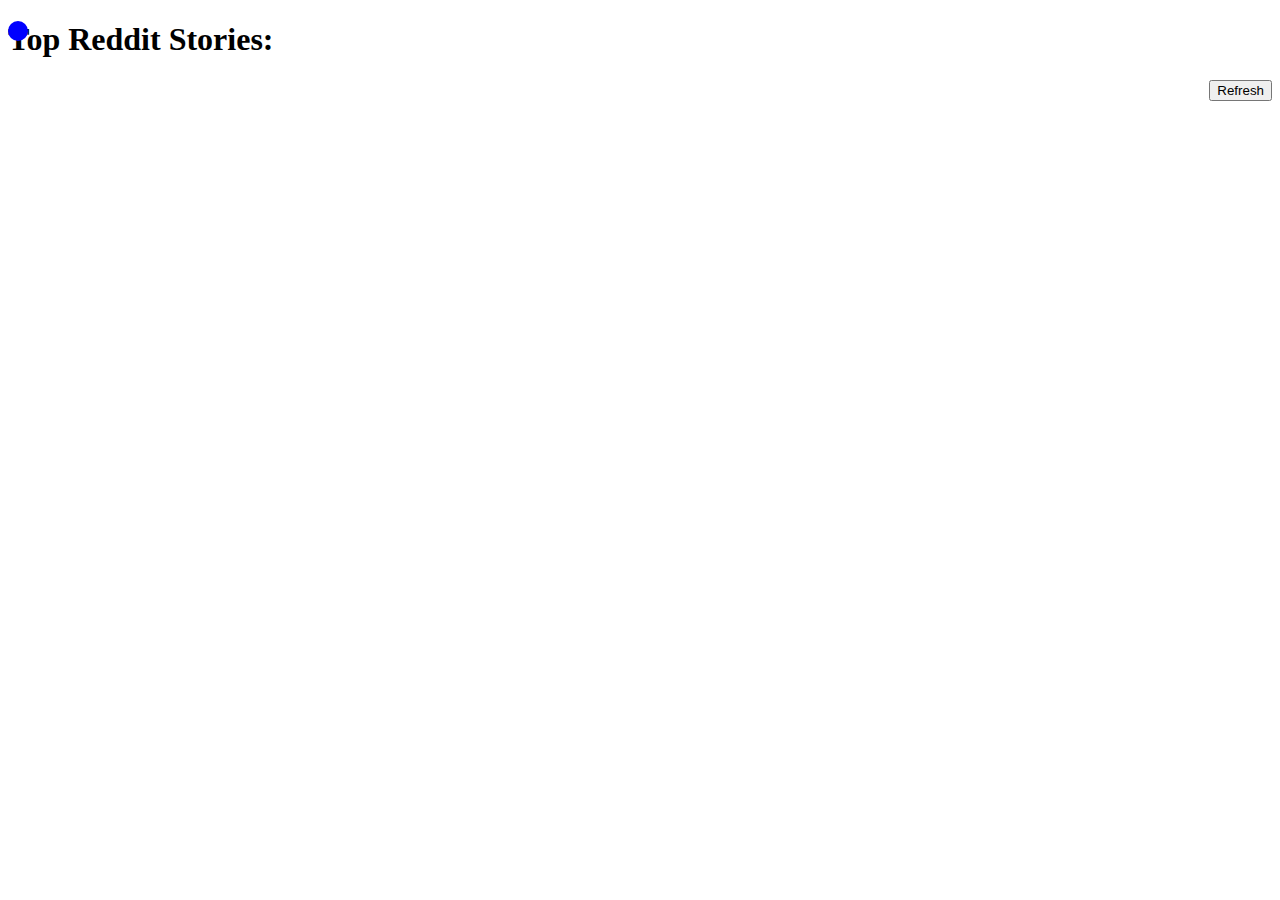
==== homework/week2/index.html @ 9c7f1713 "Merge remote-tracking branch 'upstream/master'" ====
<!DOCTYPE html>
<head>
  <!-- Make sure to include jQuery *before* your own Javascript -->
  <script src="http://ajax.googleapis.com/ajax/libs/jquery/2.1.1/jquery.min.js"></script>
  <script src="./script.js"></script>
</head>
<body>
  <div id="follow-dot" style="position: absolute; width: 20px; height: 20px; border-radius: 10px; background-color: blue;"></div>
  <h1>Top Reddit Stories:</h1>
  <button id="refresh" style="float: right;">Refresh</button>
  <ul id="list"></ul>
</body>
</html>
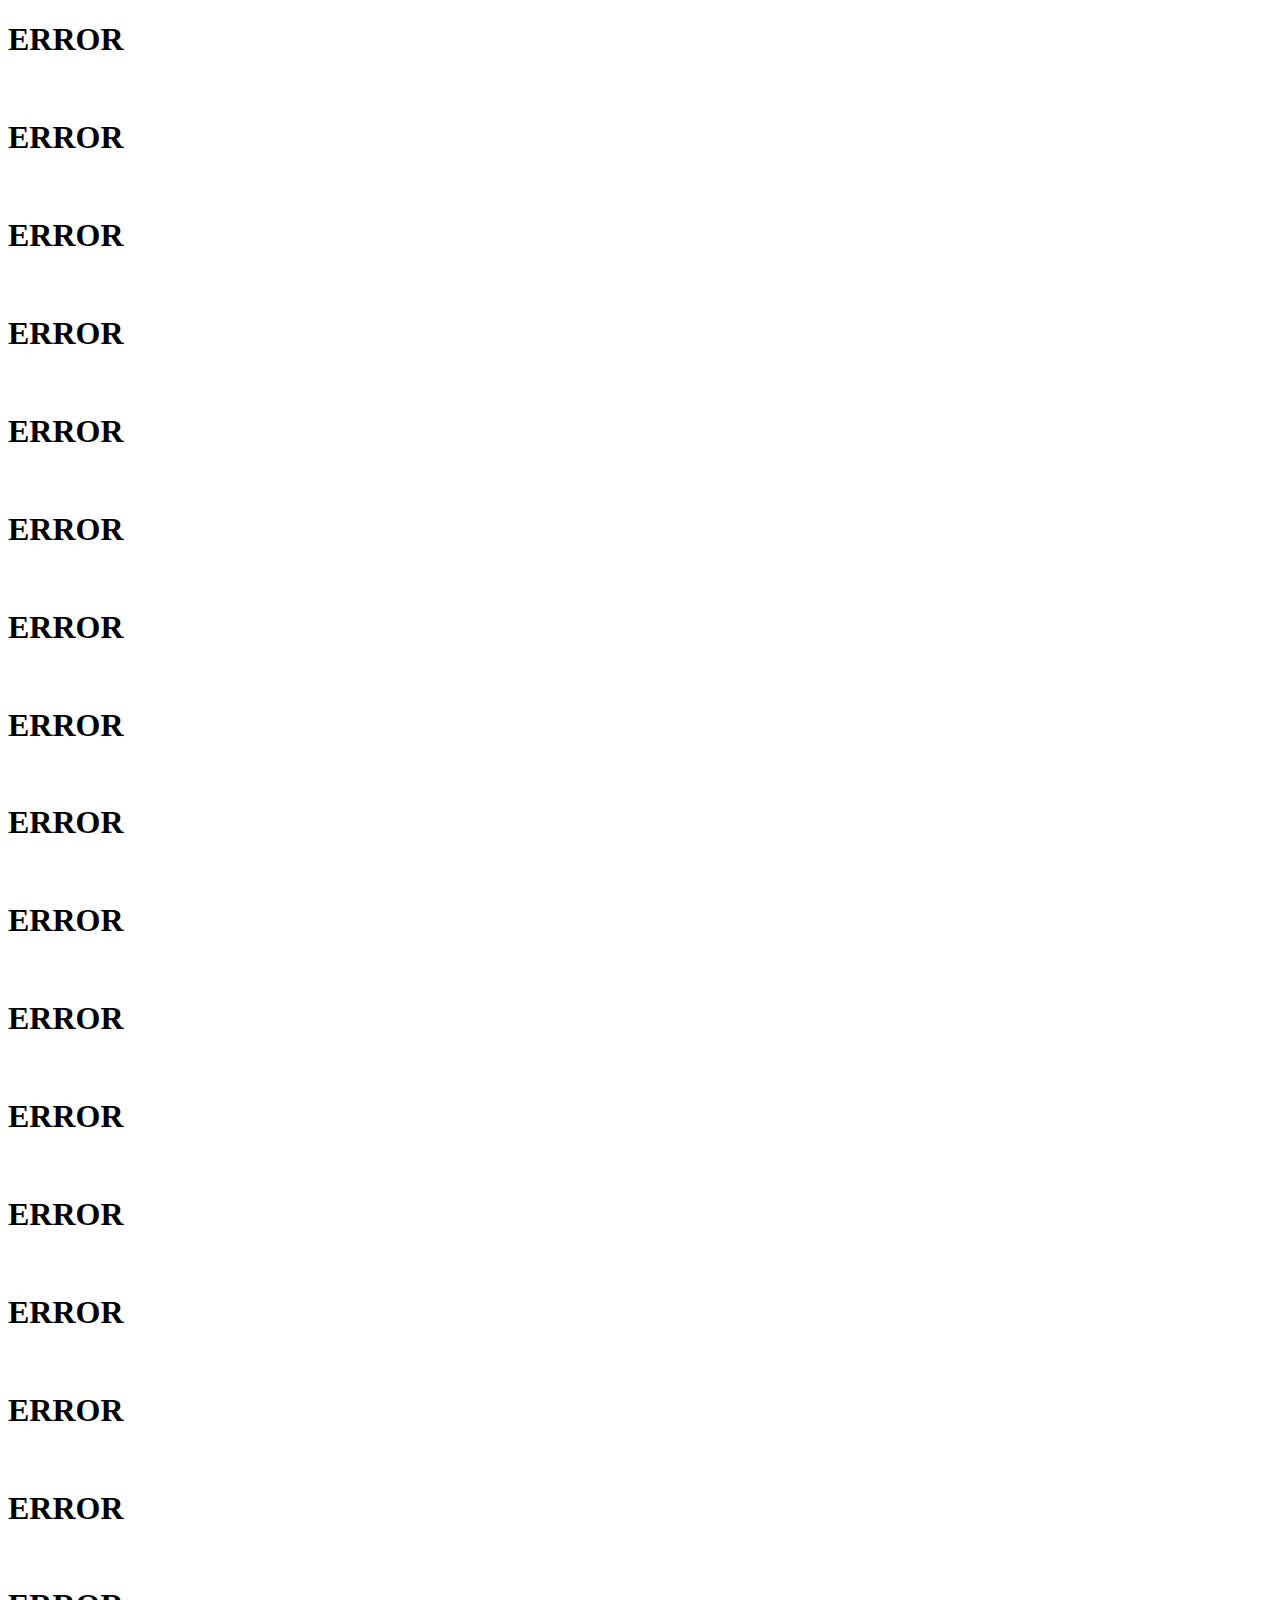
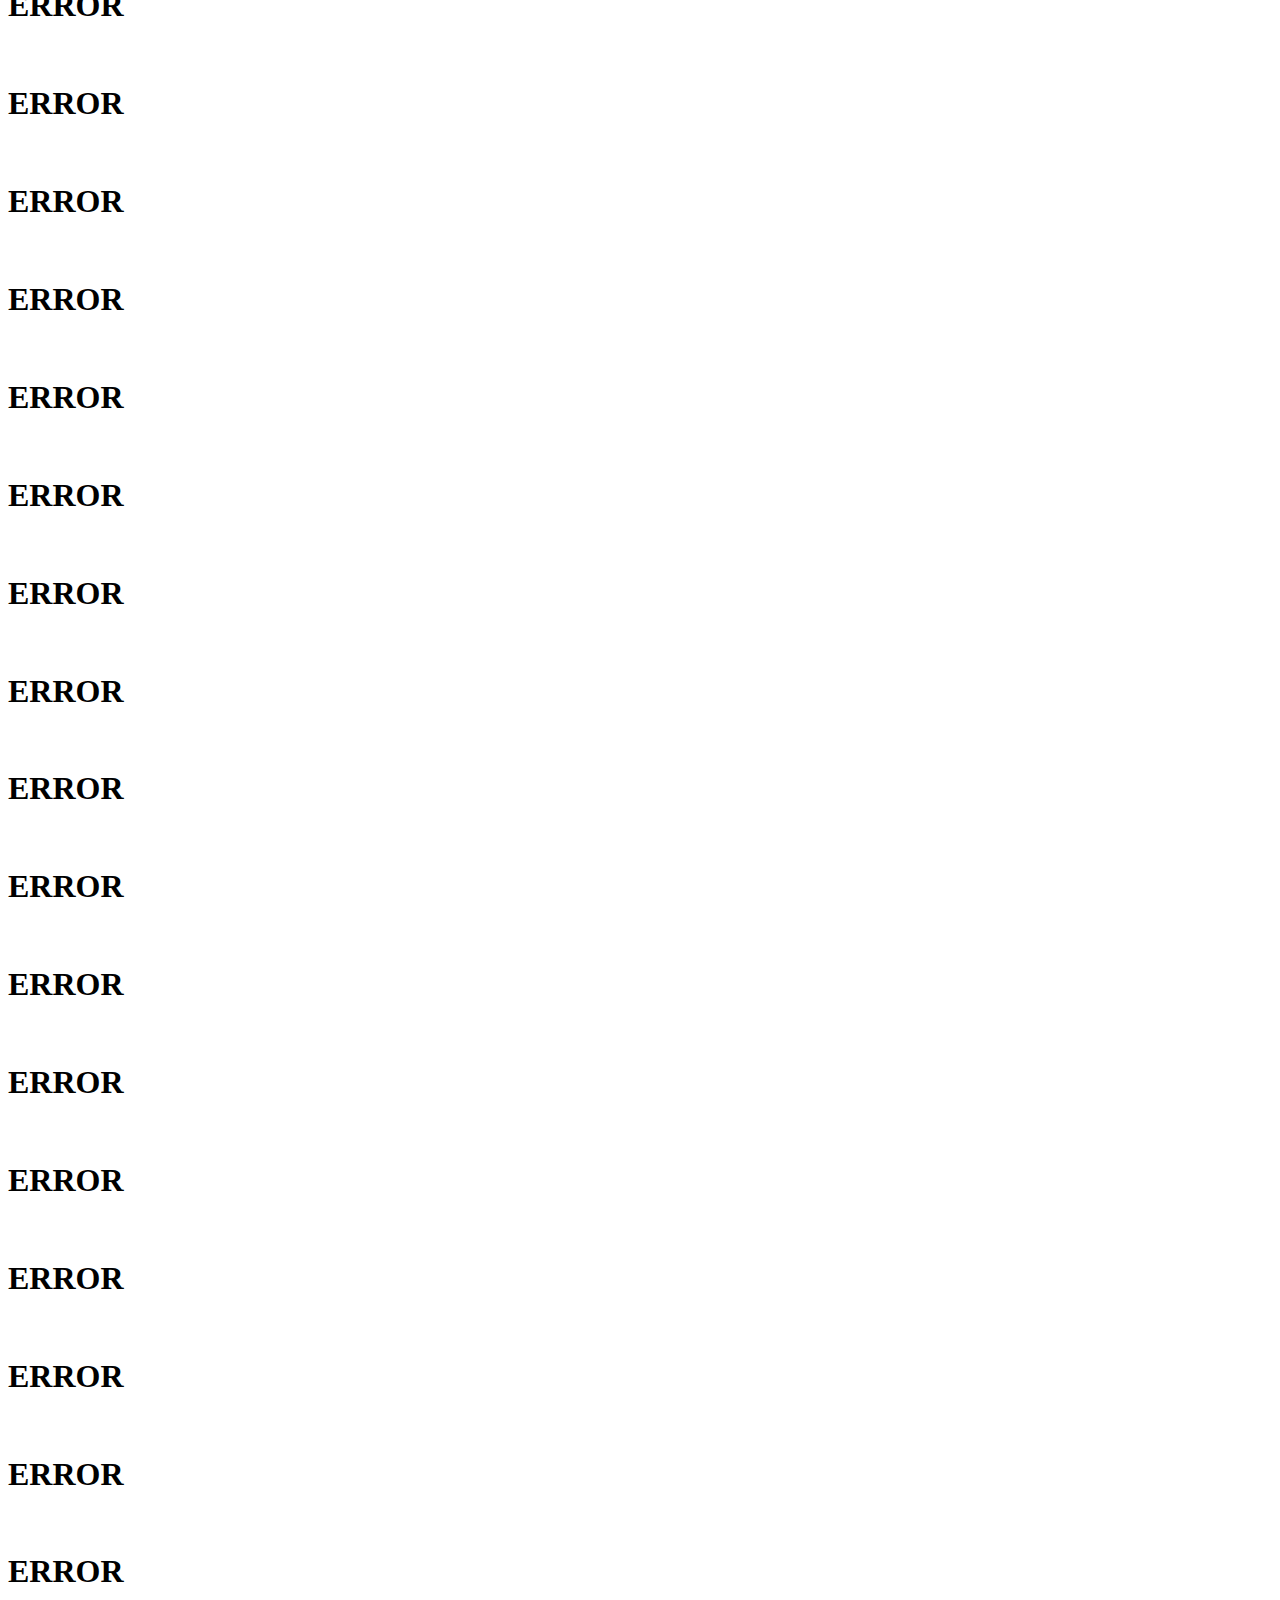
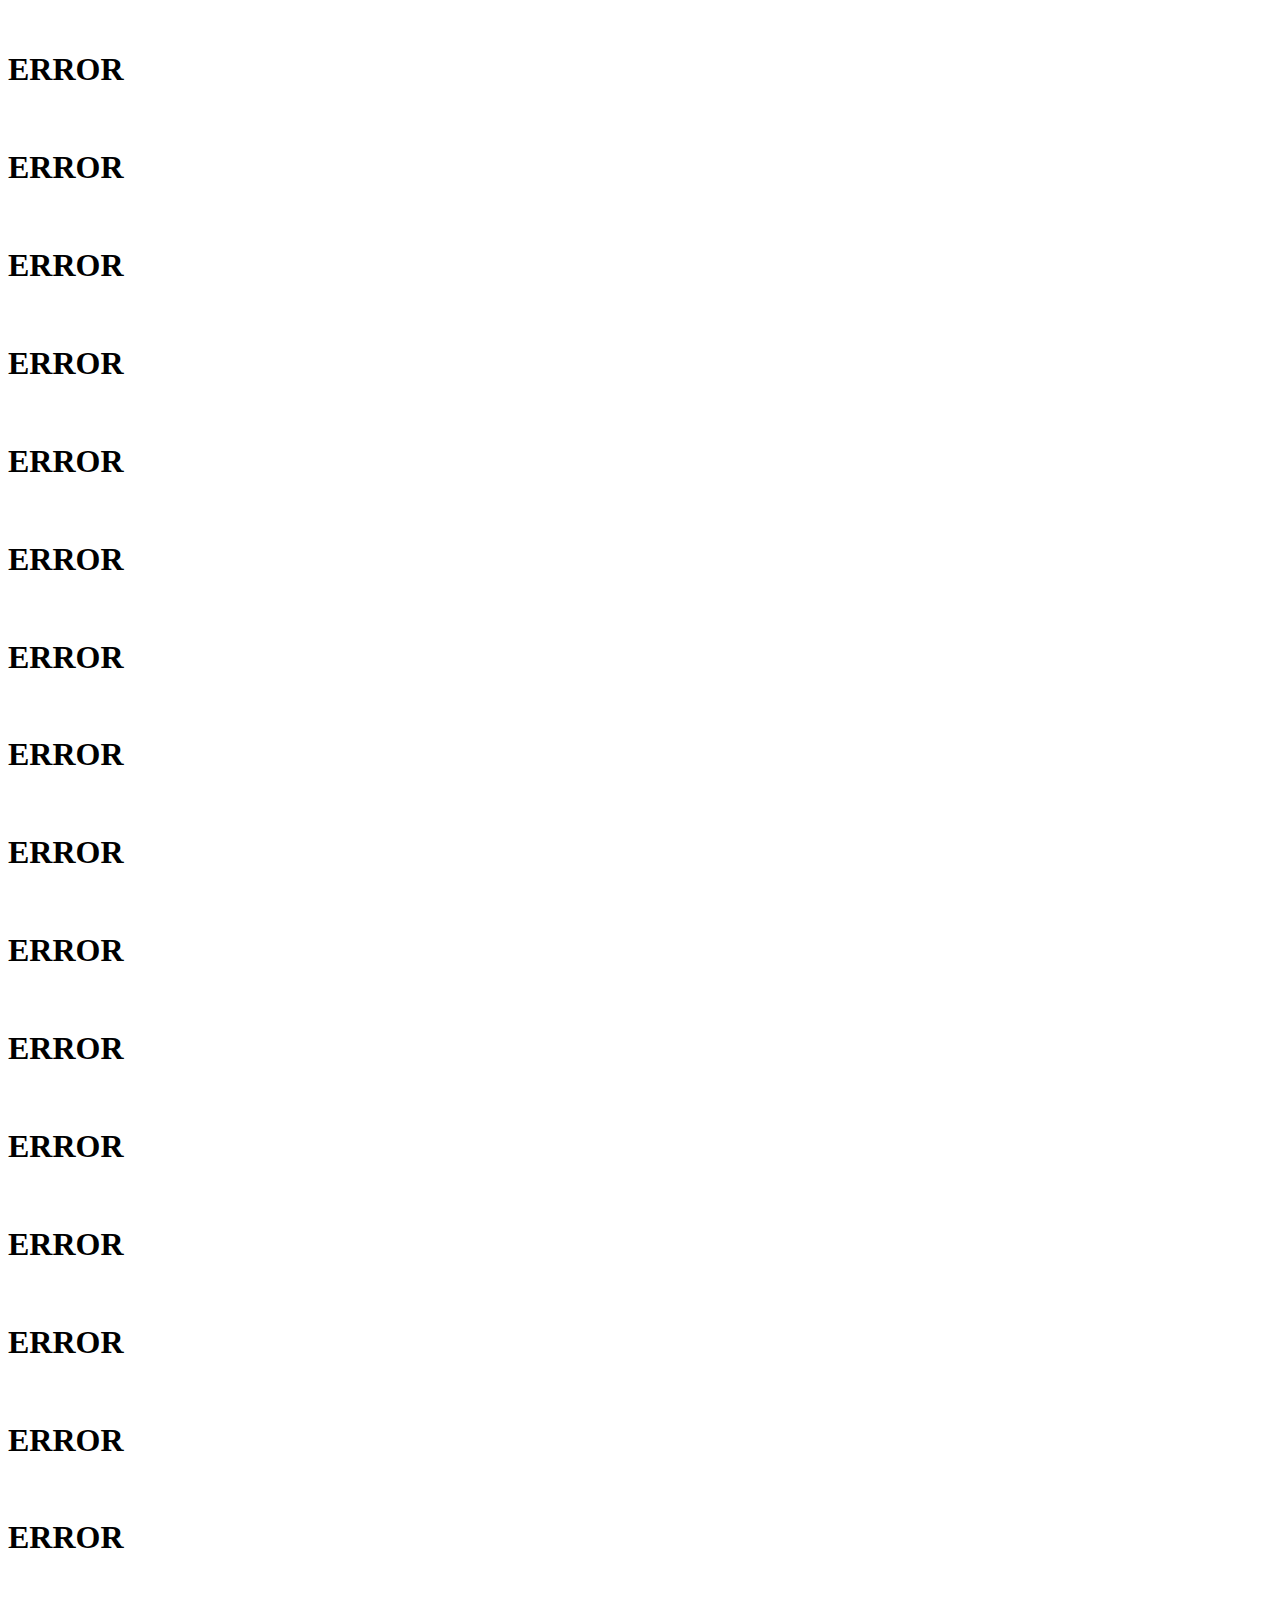
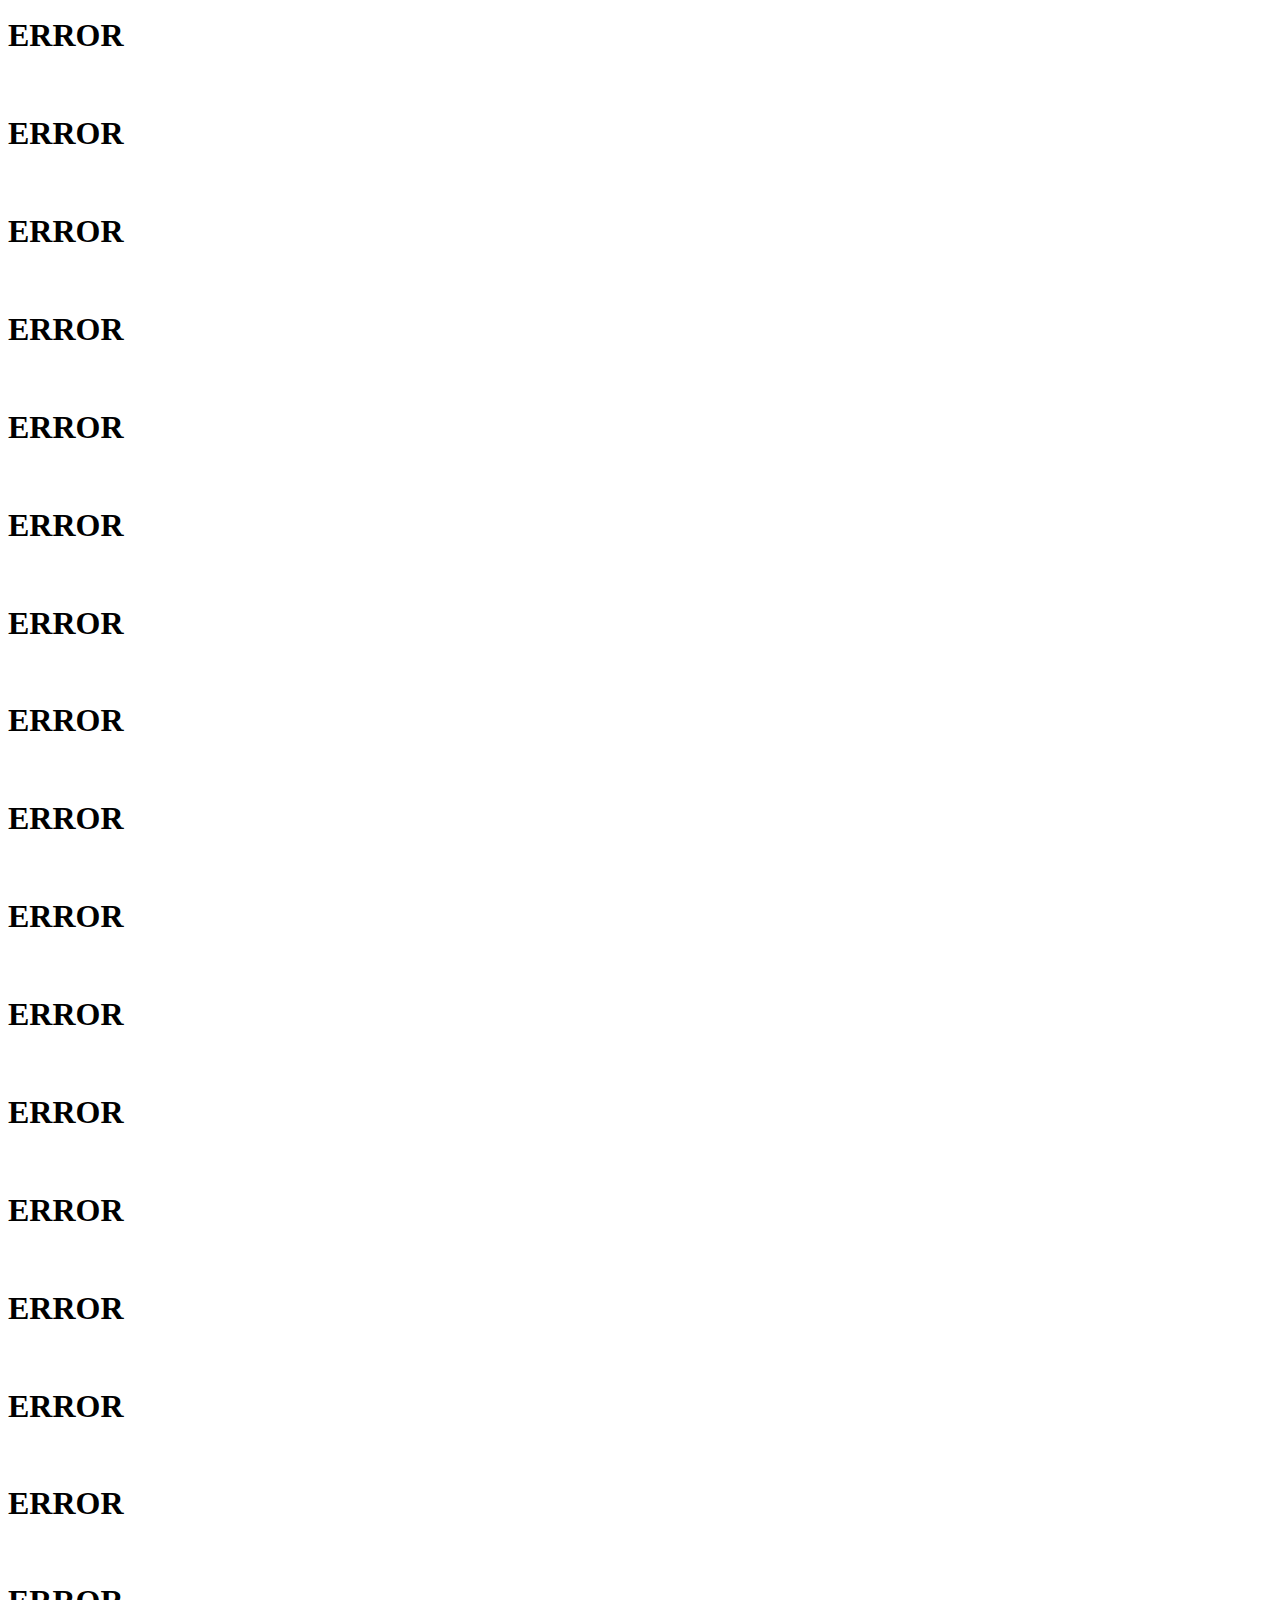
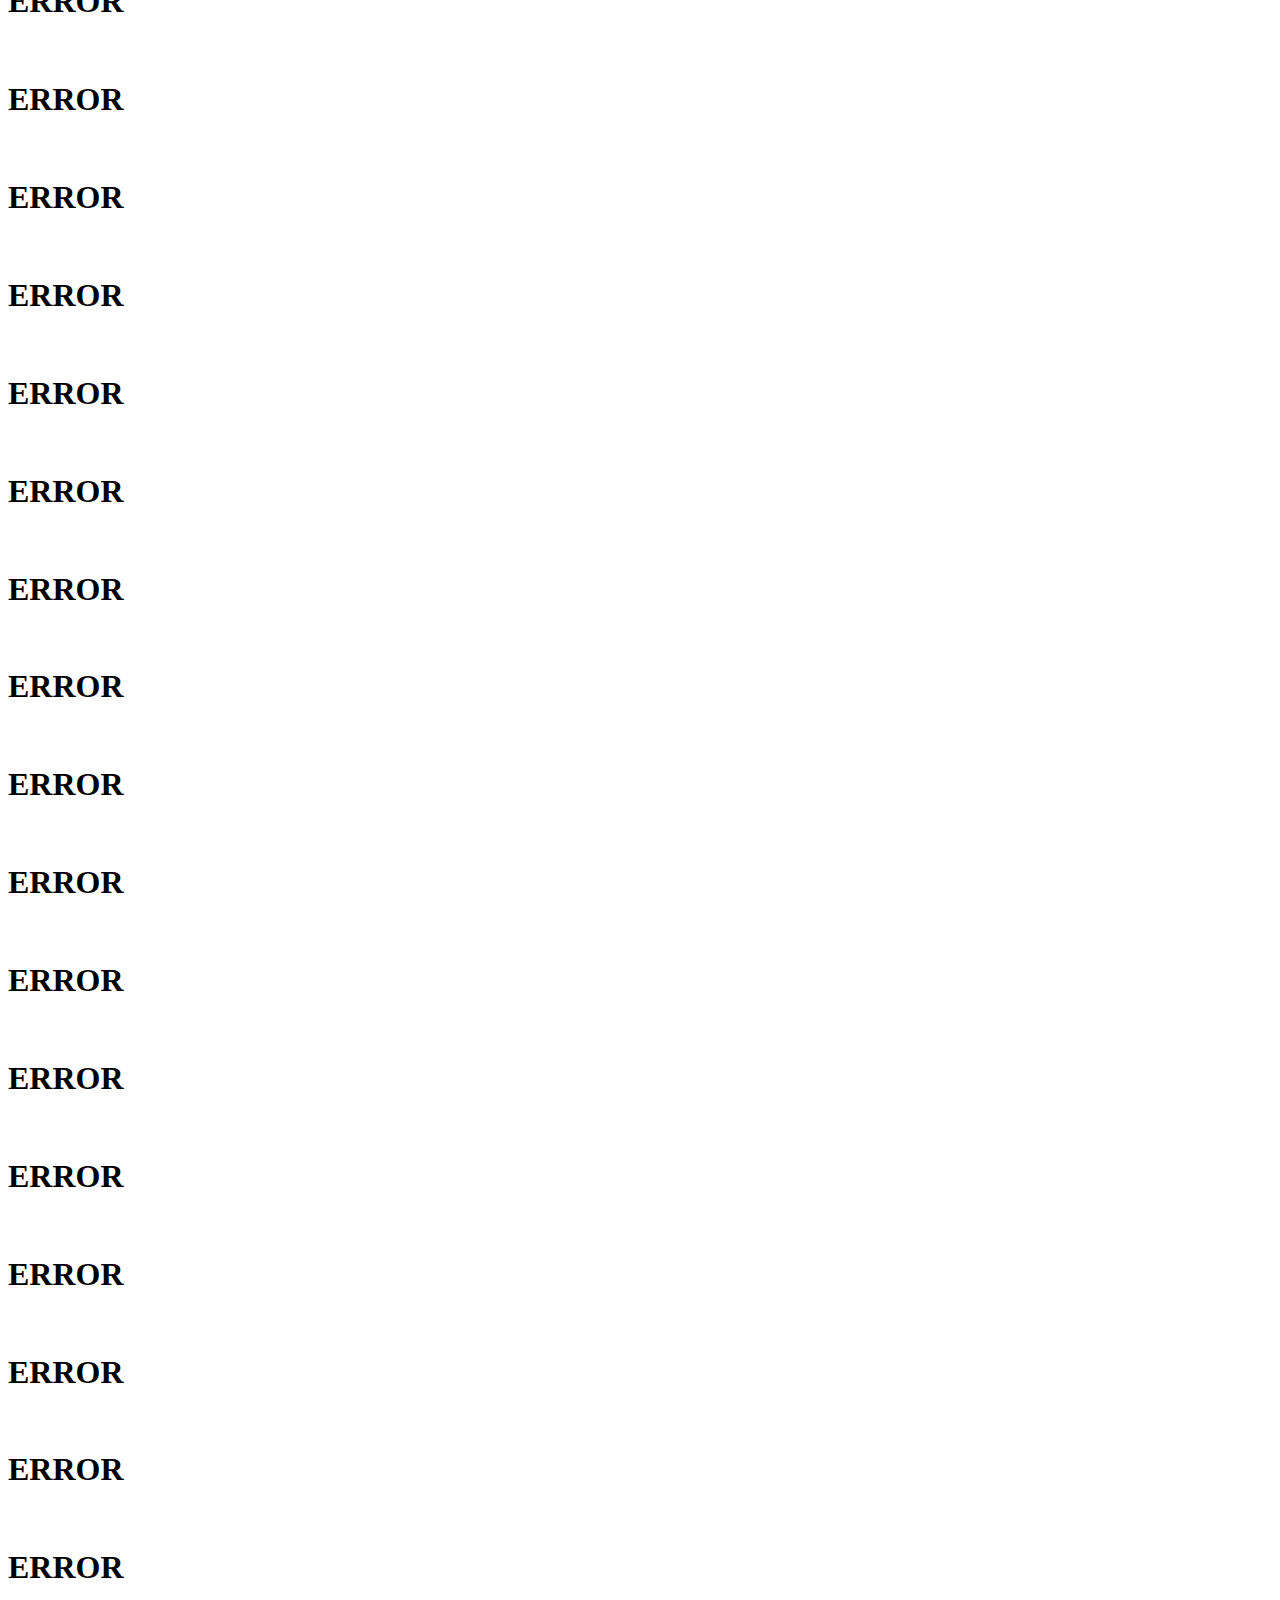
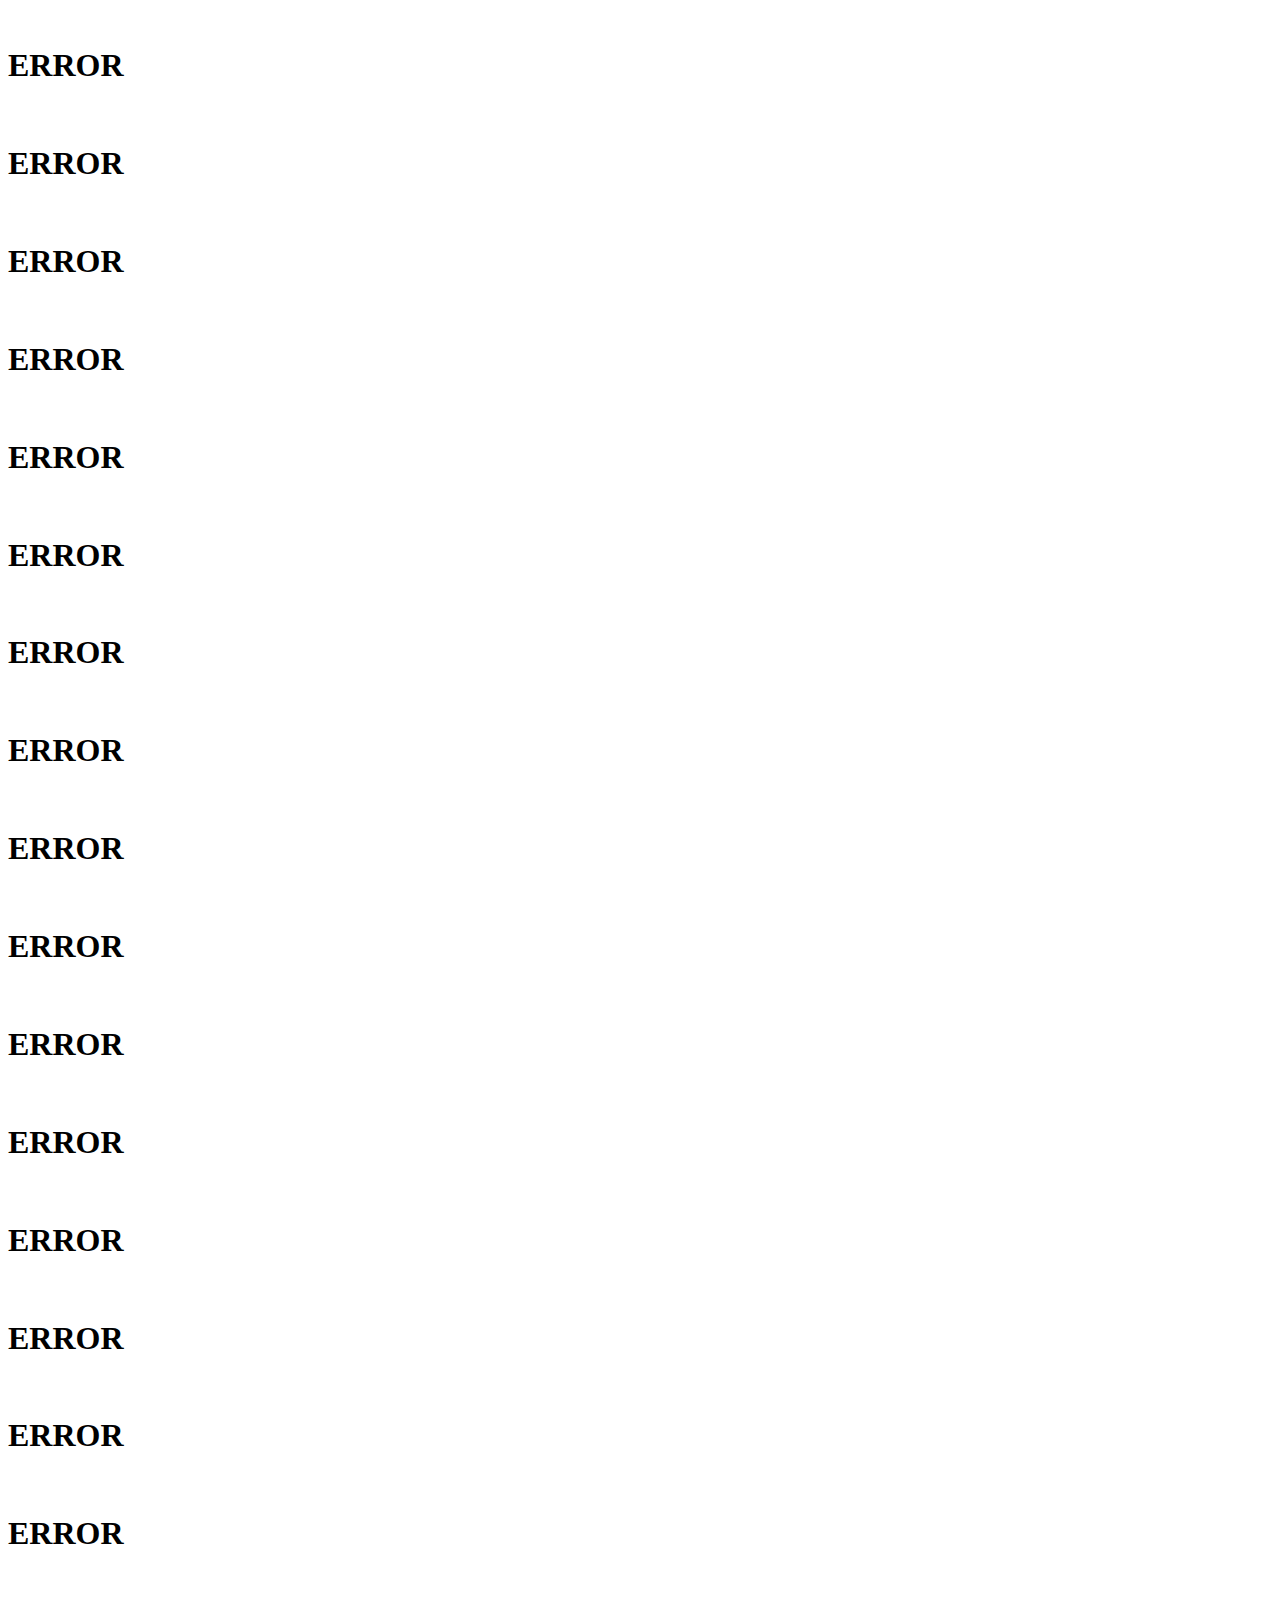
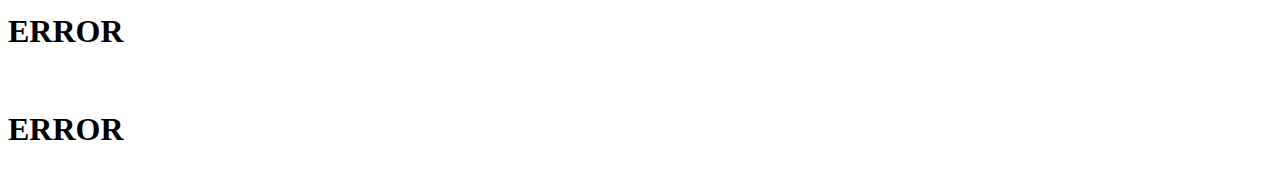
==== commit 06166562: "hw2" ====
--- a/homework/week2/index.html
+++ b/homework/week2/index.html
@@ -1,13 +1,13 @@
 <!DOCTYPE html>
 <head>
-  <!-- Make sure to include jQuery *before* your own Javascript -->
-  <script src="http://ajax.googleapis.com/ajax/libs/jquery/2.1.1/jquery.min.js"></script>
-  <script src="./script.js"></script>
+    <!-- Make sure to include jQuery *before* your own Javascript -->
+    <script src="http://ajax.googleapis.com/ajax/libs/jquery/2.1.1/jquery.min.js"></script>
+    <script src="./script.js"></script>
 </head>
 <body>
-  <div id="follow-dot" style="position: absolute; width: 20px; height: 20px; border-radius: 10px; background-color: blue;"></div>
-  <h1>Top Reddit Stories:</h1>
-  <button id="refresh" style="float: right;">Refresh</button>
-  <ul id="list"></ul>
+    <div id="follow-dot" style="visibility: hidden; position: absolute; width: 20px; height: 20px; border-radius: 10px; background-color: blue;"></div>
+    <h1>Top Reddit Stories:</h1>
+    <button id="refresh" style="float: right;">Refresh</button>
+    <ul id="list"></ul>
 </body>
-</html>+</html>
